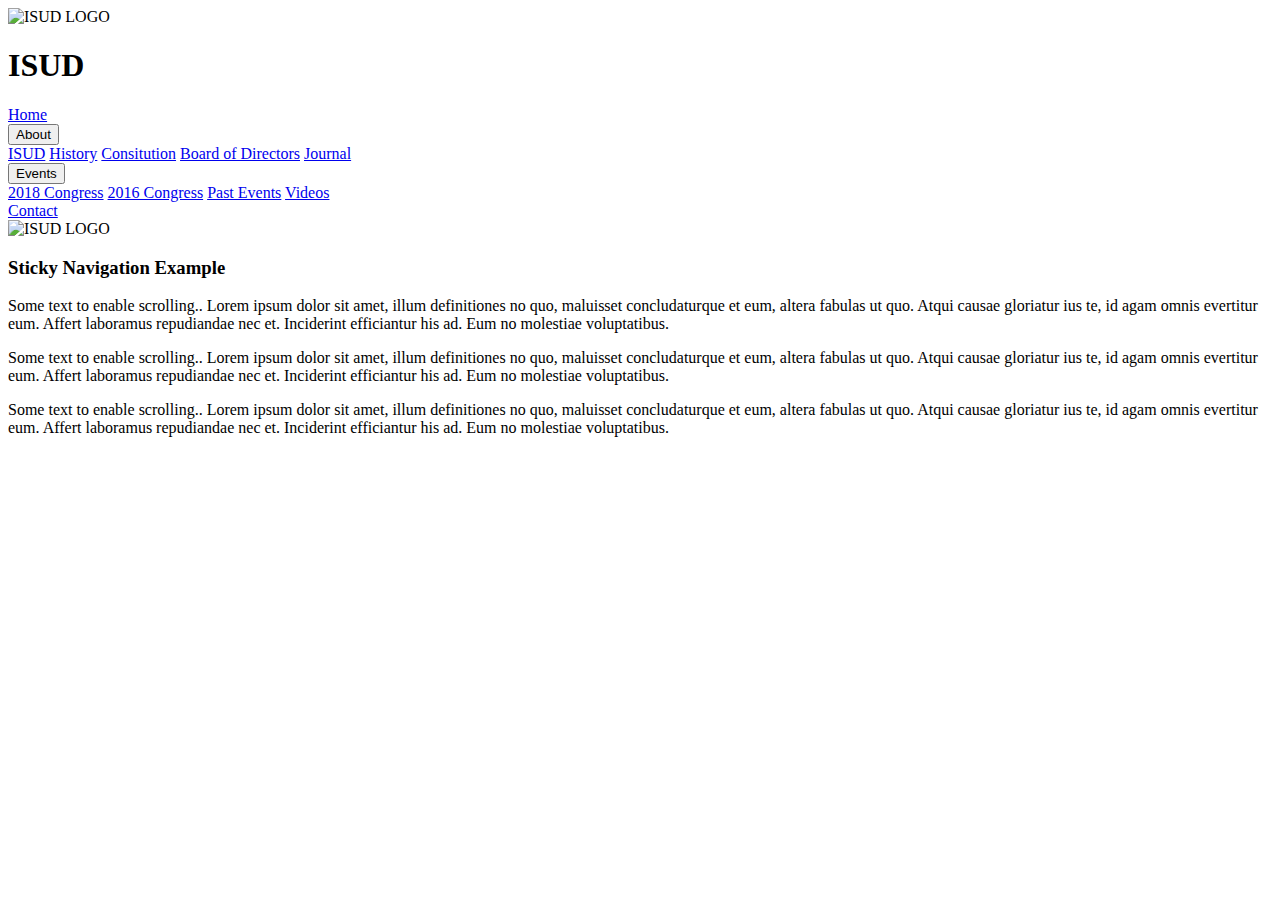
==== index.html @ 4a6ae95e "style for accordion" ====
<!DOCTYPE html>
<html lang="en" class="nojs">
	<head>
		<title>HTML Form Elements</title>
		<meta charset="utf-8" />
		<meta name="viewport" content="width=device-width,initial-scale=1.0" />
		<link href="https://fonts.googleapis.com/css?family=Exo" rel="stylesheet">
		<link rel="stylesheet" media="screen" href="css/style.css" />
		<link rel="stylesheet" media="screen" href="css/reset.css" />
		<script async src="js/site.js"></script>
	</head>
	<body>
		<div class="header">
			<img src="media/Hlogo.png" alt="ISUD LOGO">
			<h1>ISUD</h1>
		</div>
		<div id="navbar">
			<a href="index.html">Home</a>
			<div class="dropdown">
				<button class="dropbtn">About</button>
				<div class="dropdown-content" id="aboutdown">
					<a href="about/isud.html">ISUD</a>
					<a href="about/history.html">History</a>
					<a href="about/constitution.html">Consitution</a>
					<a href="about/board.html">Board of Directors</a>										<a href="journal.html">Journal</a>
				</div>
			</div> 
			<div class="dropdown">
				<button class="dropbtn">Events</button>
				<div class="dropdown-content" id="eventsdown">
					<a href="events/18congress.html">2018 Congress</a>
					<a href="events/16congress.html">2016 Congress</a>
					<a href="events/past.html">Past Events</a>
					<a href="https://www.youtube.com/user/hermesnow/playlists">Videos</a>
				</div>
			</div> 
			<a href="contact.html">Contact</a>
		</div>
		<div class="homebaner">
			<img src="media/ISUDback.jpg" alt="ISUD LOGO">
		</div>
		<section>
		<h3>Sticky Navigation Example</h3>
			<p>Some text to enable scrolling.. Lorem ipsum dolor sit amet, illum definitiones no quo, maluisset concludaturque et eum, altera fabulas ut quo. Atqui causae gloriatur ius te, id agam omnis evertitur eum. Affert laboramus repudiandae nec et. Inciderint efficiantur his ad. Eum no molestiae voluptatibus.</p>
			<p>Some text to enable scrolling.. Lorem ipsum dolor sit amet, illum definitiones no quo, maluisset concludaturque et eum, altera fabulas ut quo. Atqui causae gloriatur ius te, id agam omnis evertitur eum. Affert laboramus repudiandae nec et. Inciderint efficiantur his ad. Eum no molestiae voluptatibus.</p>
			<p>Some text to enable scrolling.. Lorem ipsum dolor sit amet, illum definitiones no quo, maluisset concludaturque et eum, altera fabulas ut quo. Atqui causae gloriatur ius te, id agam omnis evertitur eum. Affert laboramus repudiandae nec et. Inciderint efficiantur his ad. Eum no molestiae voluptatibus.</p>
		</section>
	</body>
	
</html>
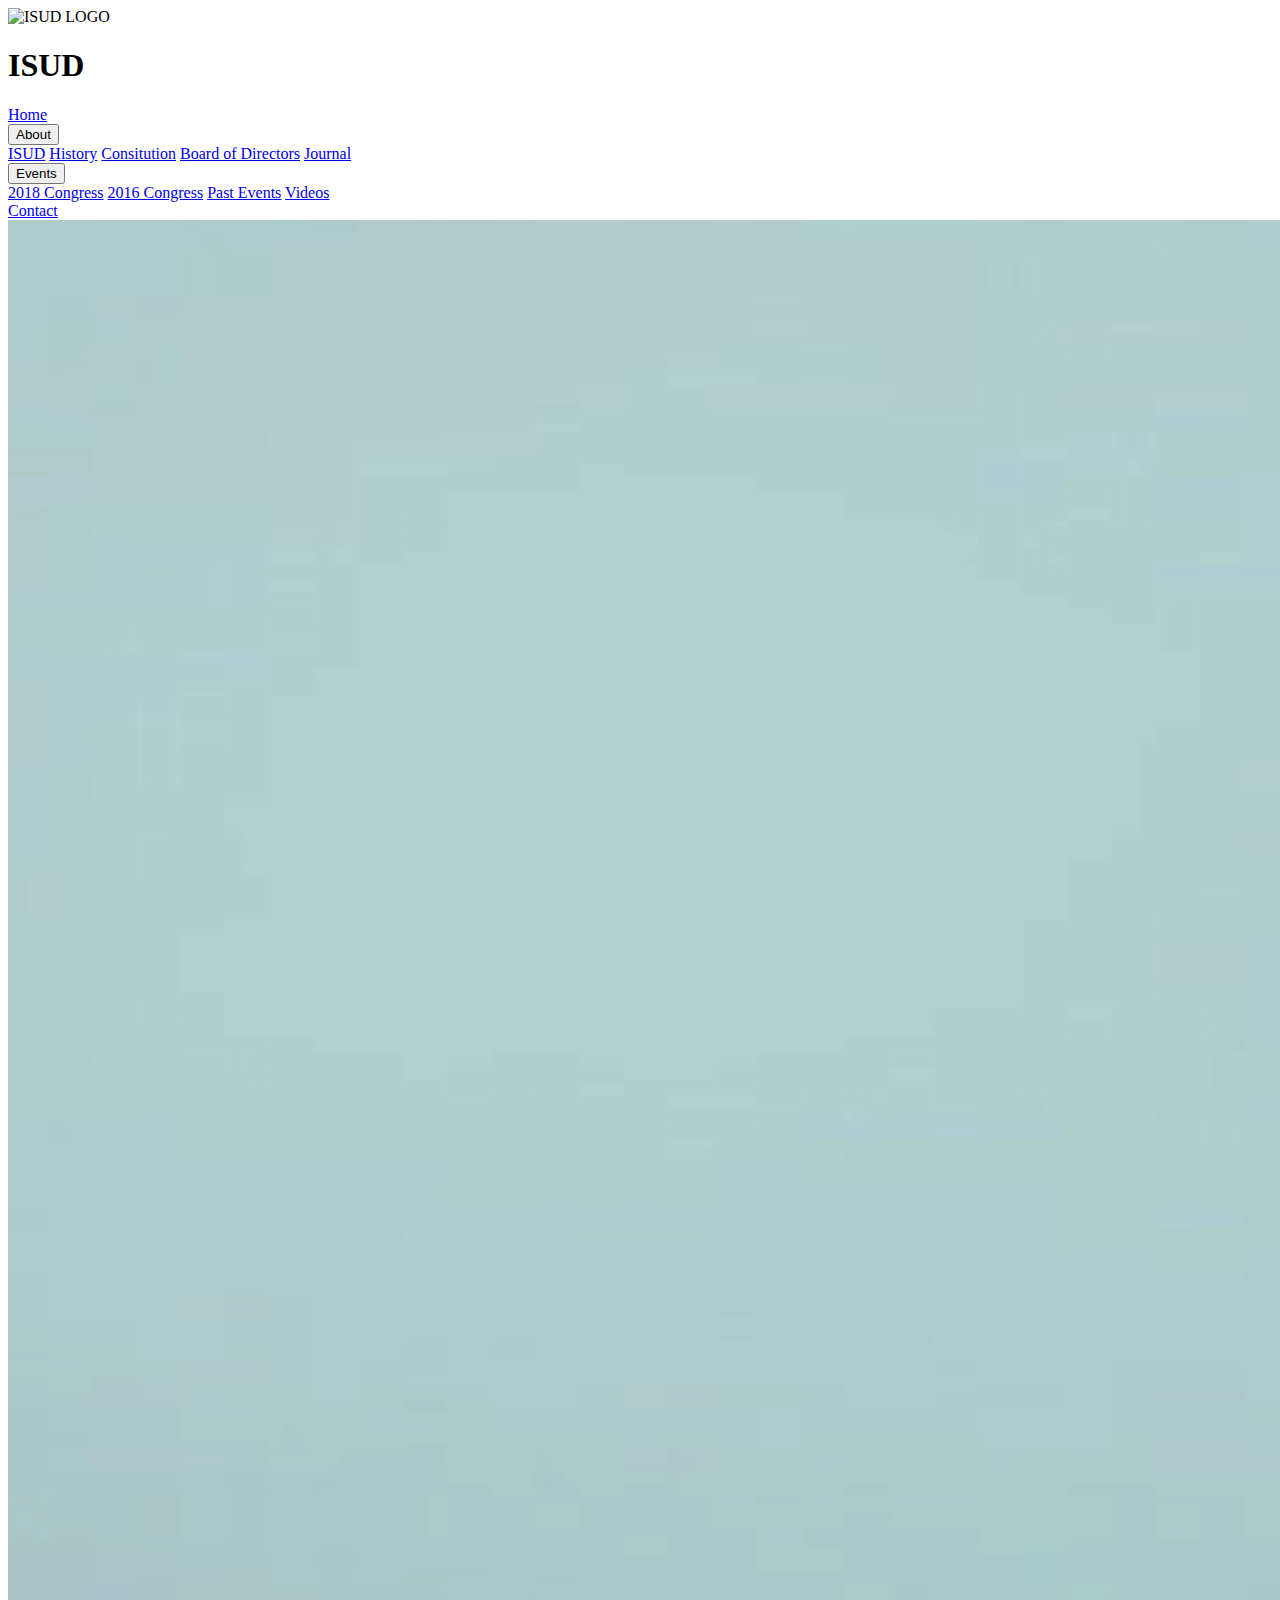
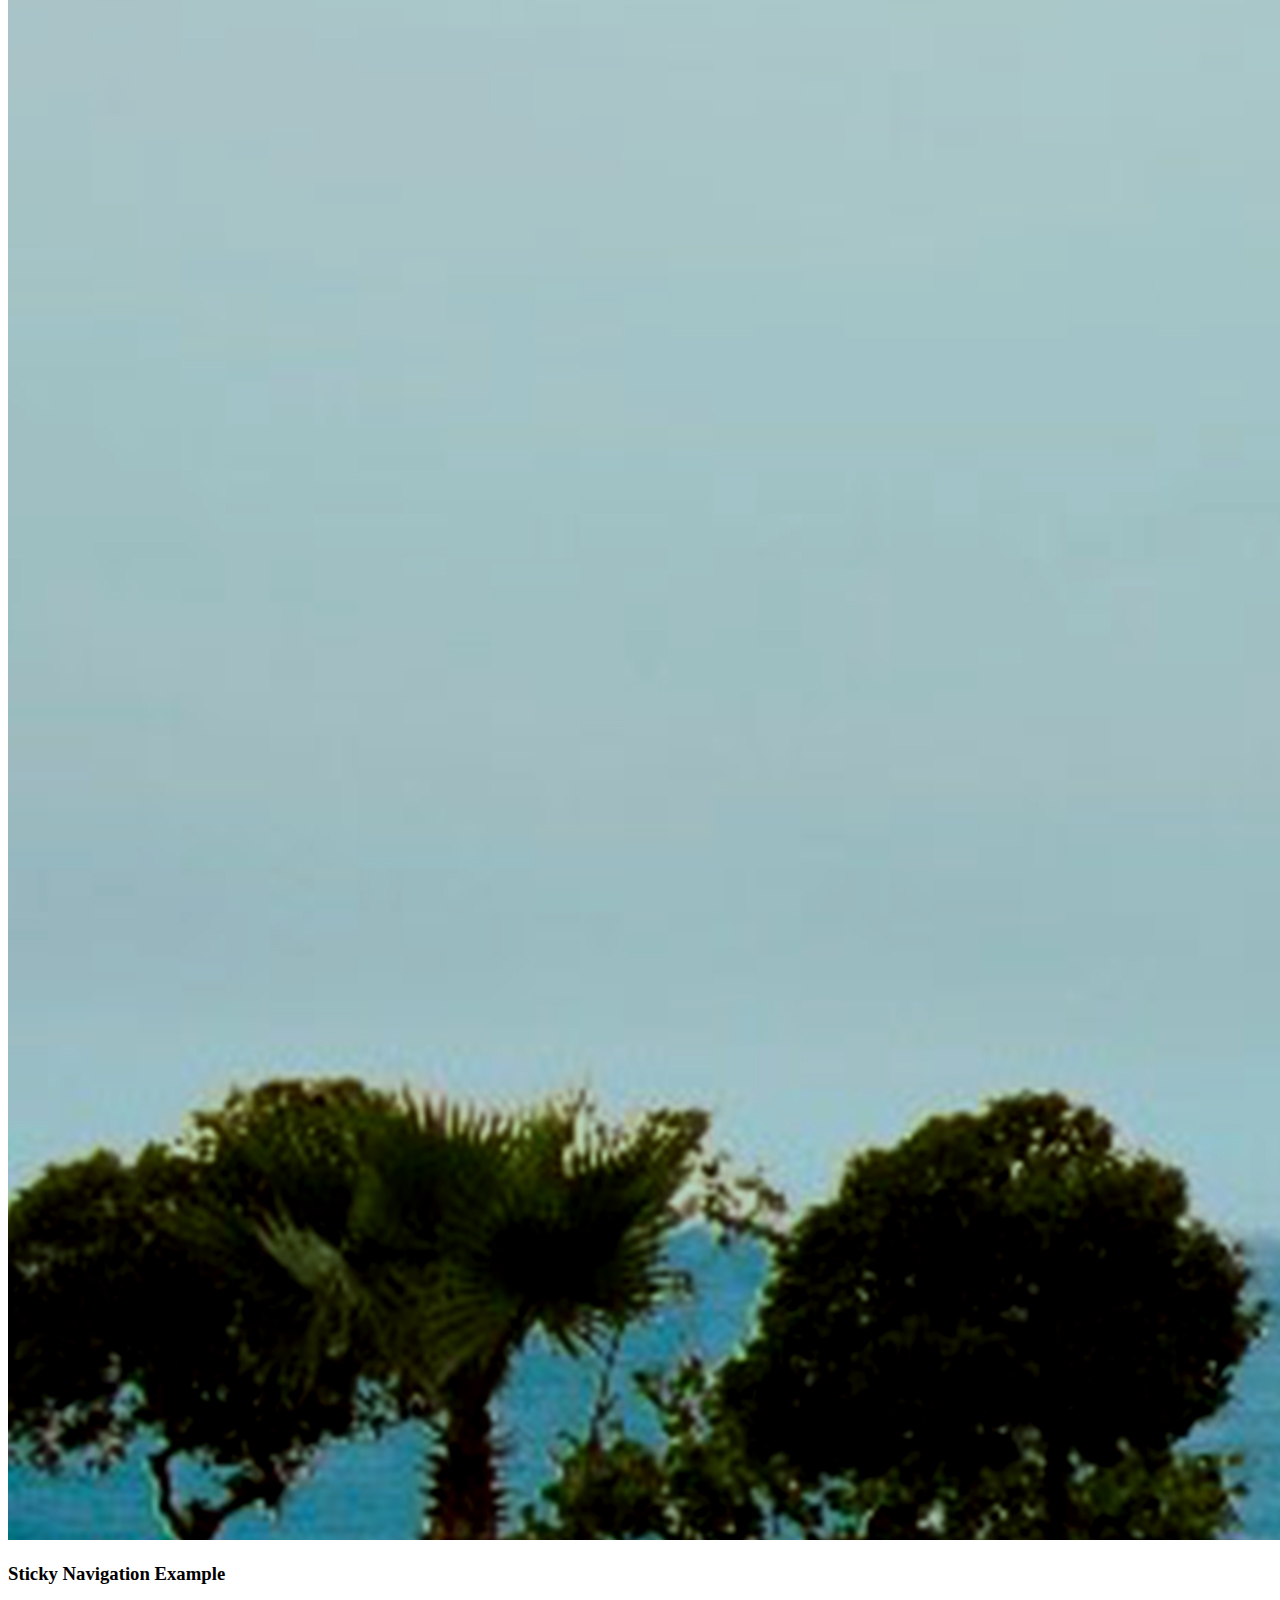
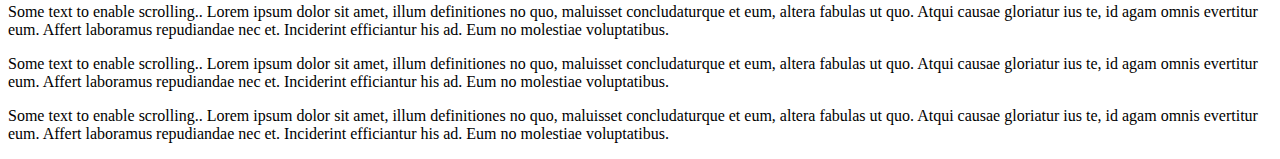
==== commit a50dfebb: "change isud banner, incude warsawjpg for contacts page" ====
--- a/index.html
+++ b/index.html
@@ -37,9 +37,9 @@
 			<a href="contact.html">Contact</a>
 		</div>
 		<div class="homebaner">
-			<img src="media/ISUDback.jpg" alt="ISUD LOGO">
+			<img src="media/isudbanner.jpg" alt="ISUD LOGO">
 		</div>
-		<section>
+		<section id="maincontent">
 		<h3>Sticky Navigation Example</h3>
 			<p>Some text to enable scrolling.. Lorem ipsum dolor sit amet, illum definitiones no quo, maluisset concludaturque et eum, altera fabulas ut quo. Atqui causae gloriatur ius te, id agam omnis evertitur eum. Affert laboramus repudiandae nec et. Inciderint efficiantur his ad. Eum no molestiae voluptatibus.</p>
 			<p>Some text to enable scrolling.. Lorem ipsum dolor sit amet, illum definitiones no quo, maluisset concludaturque et eum, altera fabulas ut quo. Atqui causae gloriatur ius te, id agam omnis evertitur eum. Affert laboramus repudiandae nec et. Inciderint efficiantur his ad. Eum no molestiae voluptatibus.</p>
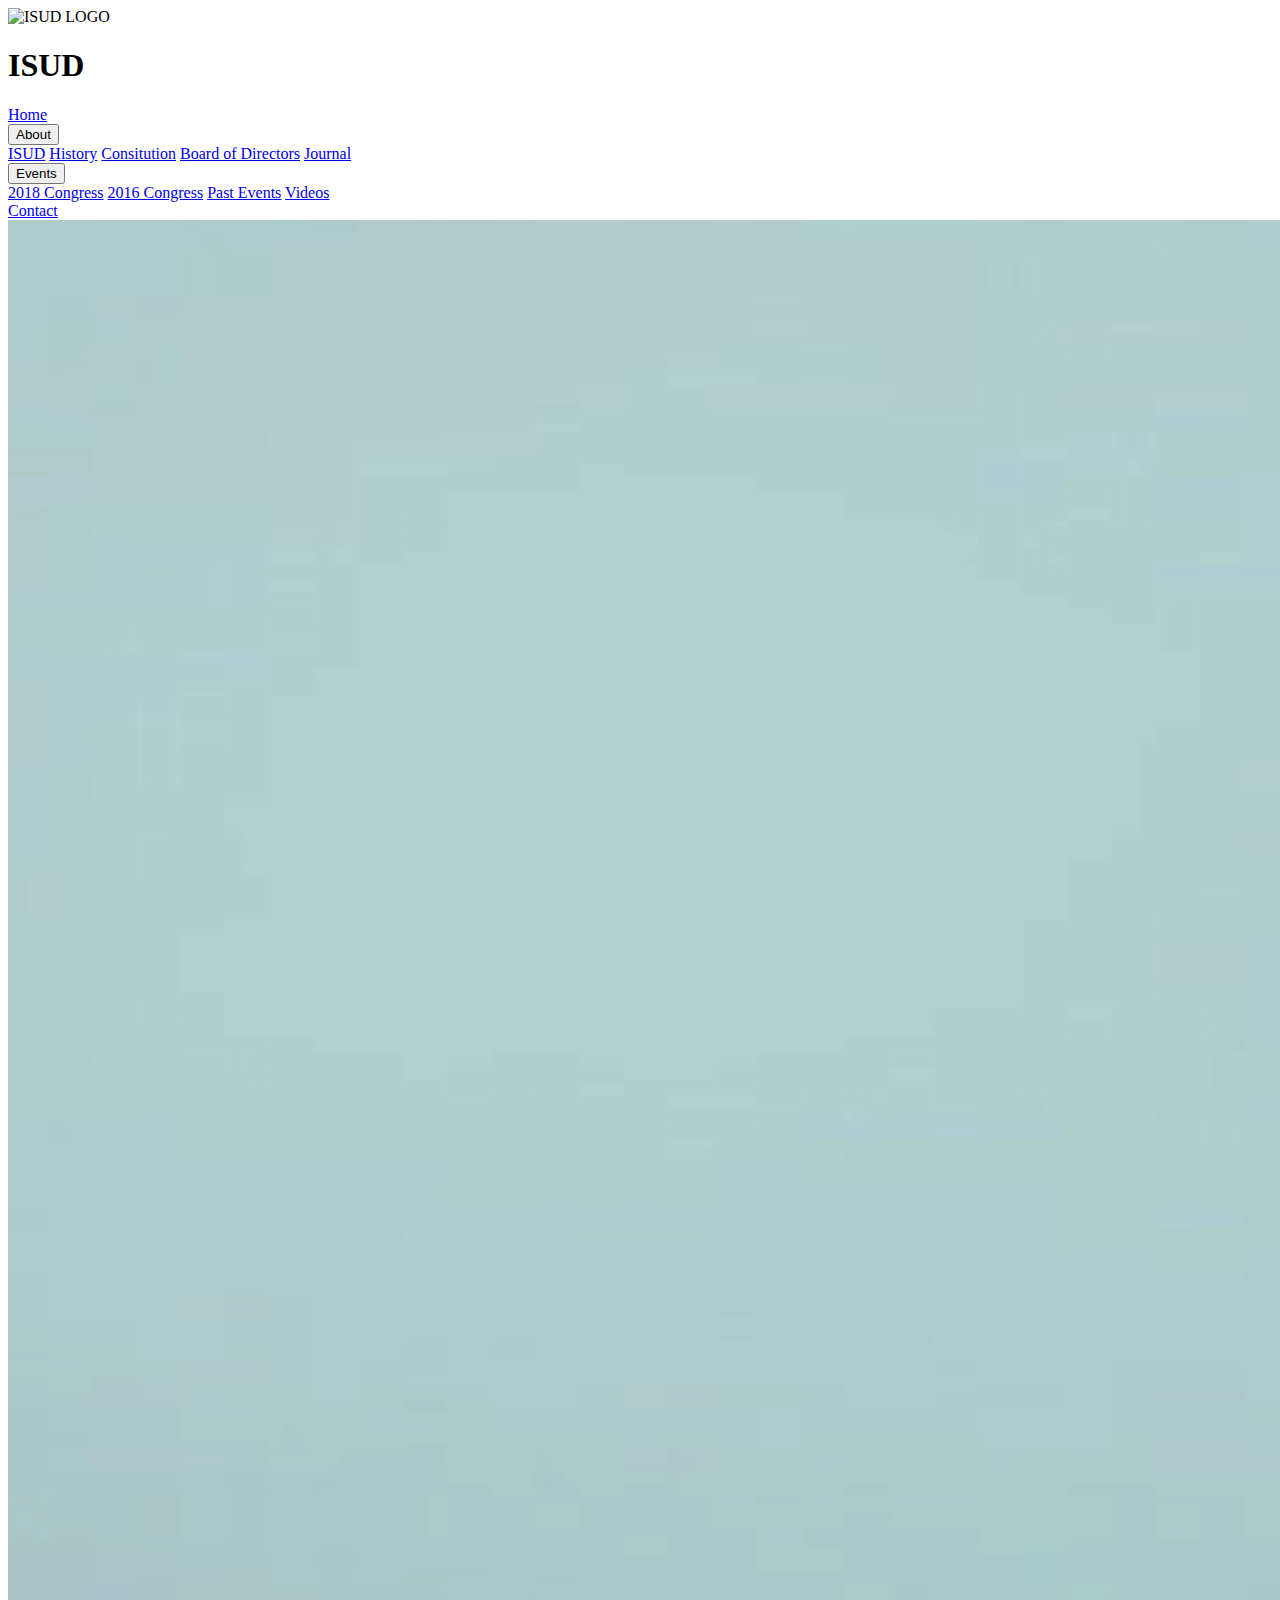
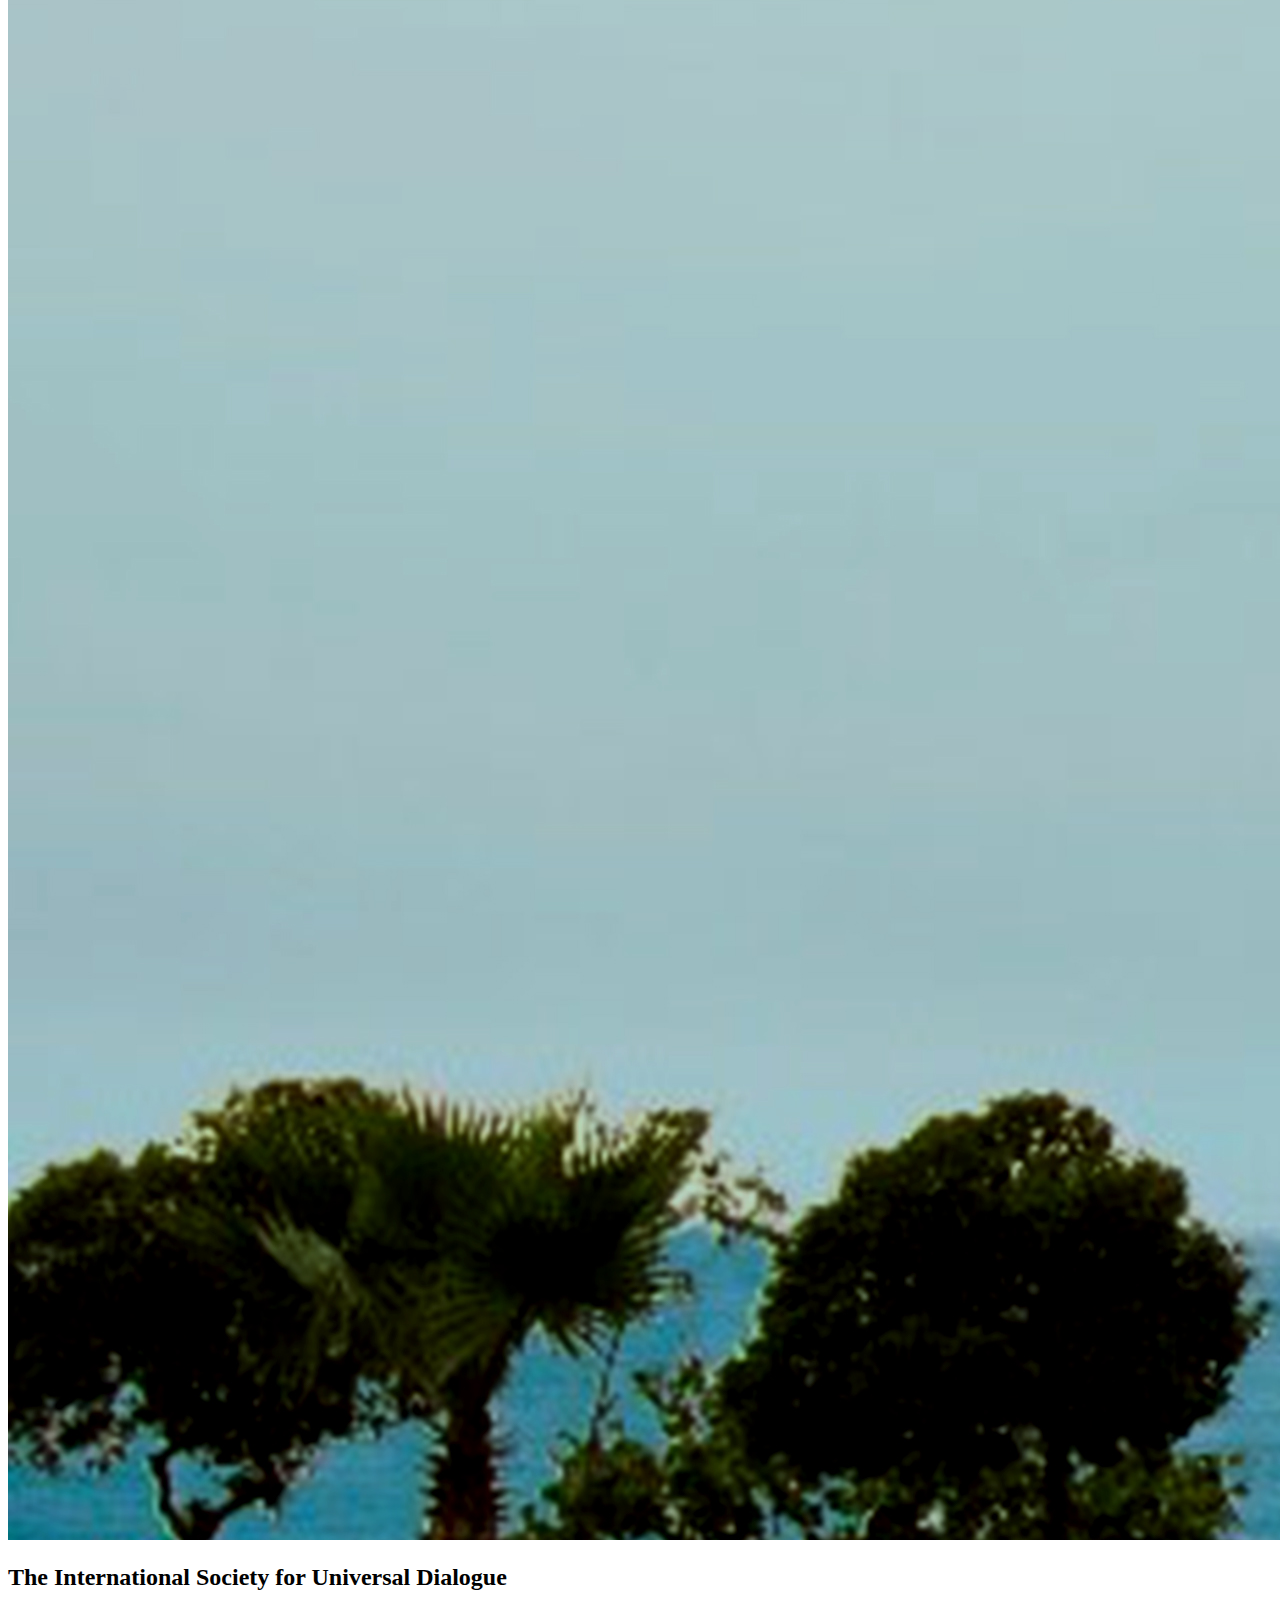
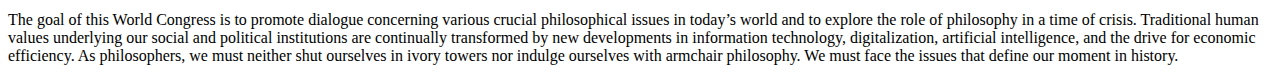
==== commit bf607600: "edit content for home page" ====
--- a/index.html
+++ b/index.html
@@ -40,10 +40,9 @@
 			<img src="media/isudbanner.jpg" alt="ISUD LOGO">
 		</div>
 		<section id="maincontent">
-		<h3>Sticky Navigation Example</h3>
-			<p>Some text to enable scrolling.. Lorem ipsum dolor sit amet, illum definitiones no quo, maluisset concludaturque et eum, altera fabulas ut quo. Atqui causae gloriatur ius te, id agam omnis evertitur eum. Affert laboramus repudiandae nec et. Inciderint efficiantur his ad. Eum no molestiae voluptatibus.</p>
-			<p>Some text to enable scrolling.. Lorem ipsum dolor sit amet, illum definitiones no quo, maluisset concludaturque et eum, altera fabulas ut quo. Atqui causae gloriatur ius te, id agam omnis evertitur eum. Affert laboramus repudiandae nec et. Inciderint efficiantur his ad. Eum no molestiae voluptatibus.</p>
-			<p>Some text to enable scrolling.. Lorem ipsum dolor sit amet, illum definitiones no quo, maluisset concludaturque et eum, altera fabulas ut quo. Atqui causae gloriatur ius te, id agam omnis evertitur eum. Affert laboramus repudiandae nec et. Inciderint efficiantur his ad. Eum no molestiae voluptatibus.</p>
+		<h2>The International Society for Universal Dialogue</h2>
+	<p>The goal of this World Congress is to promote dialogue concerning various crucial philosophical issues in today’s world and to explore the role of philosophy in a time of crisis. Traditional human values underlying our social and political institutions are continually transformed by new developments in information technology, digitalization, artificial intelligence, and the drive for economic efficiency. As philosophers, we must neither shut ourselves in ivory towers nor indulge ourselves with armchair philosophy. We must face the issues that define our moment in history.</p>
+
 		</section>
 	</body>
 	
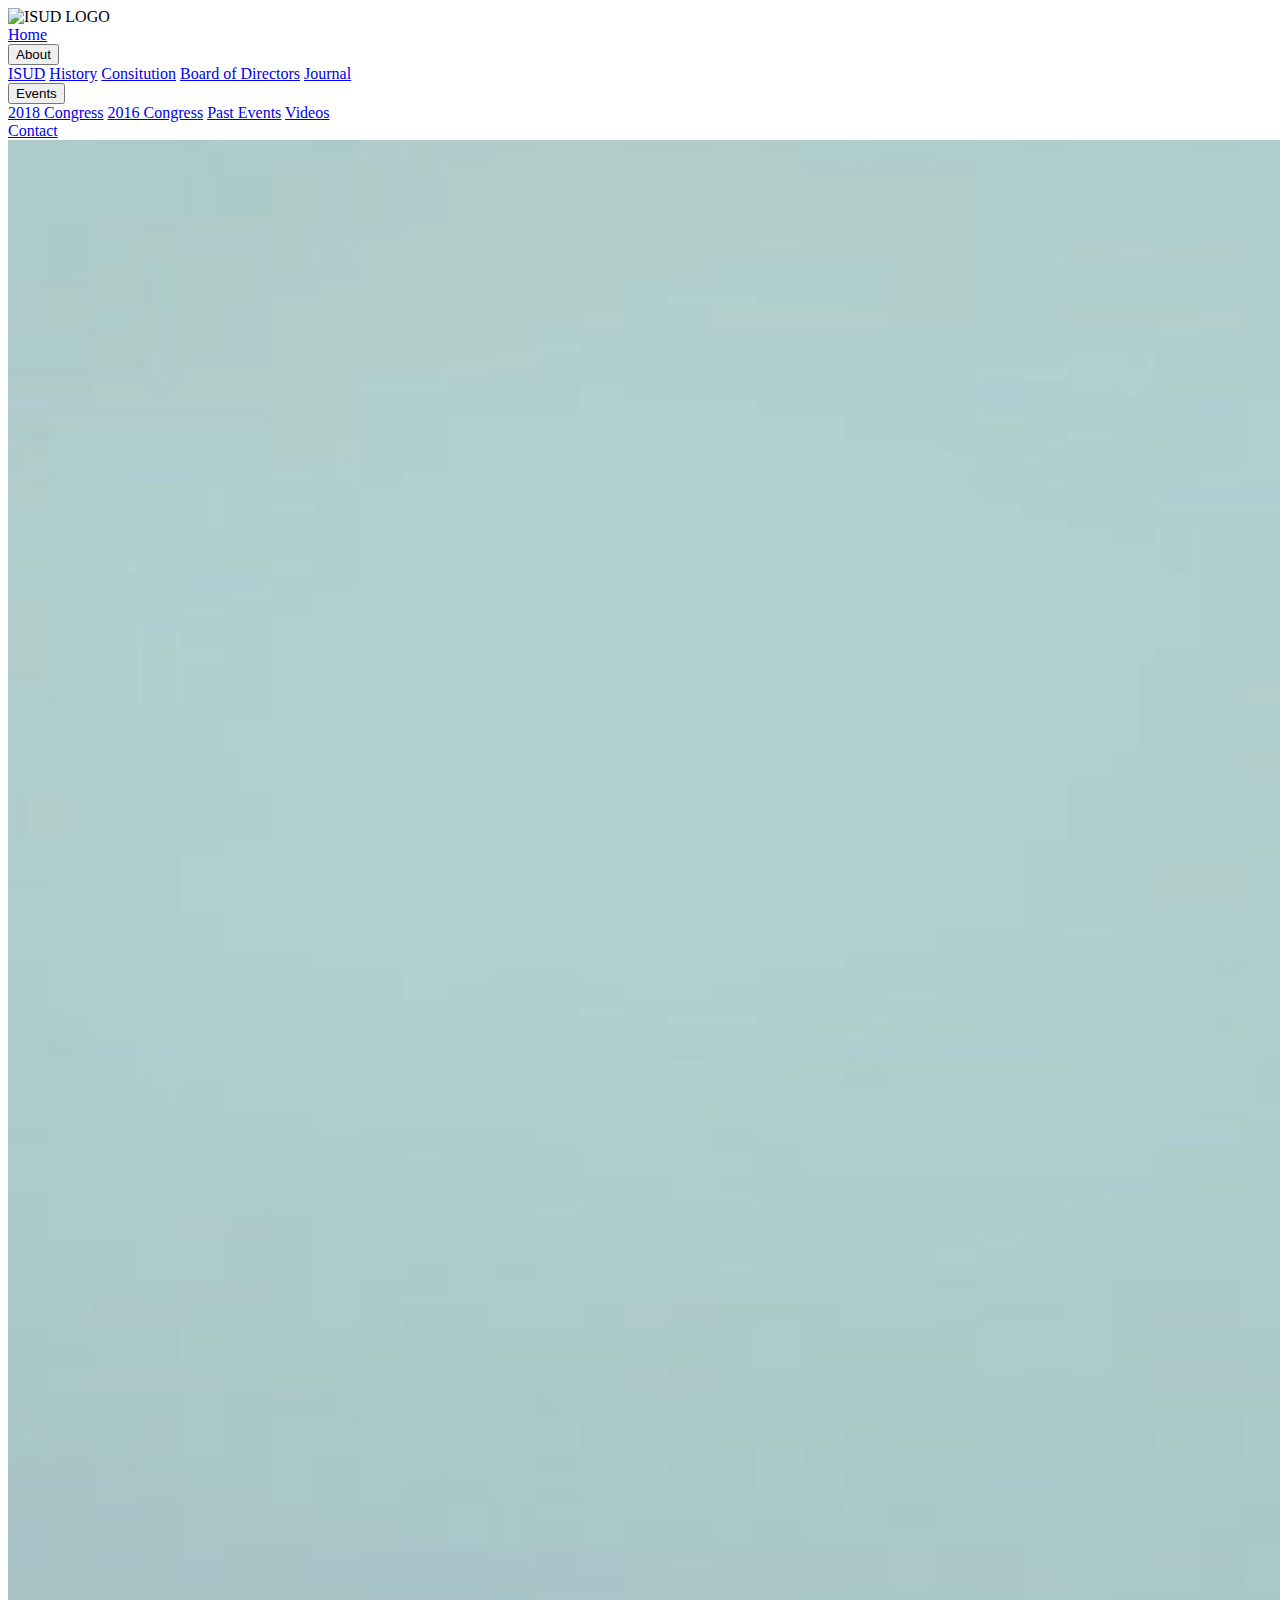
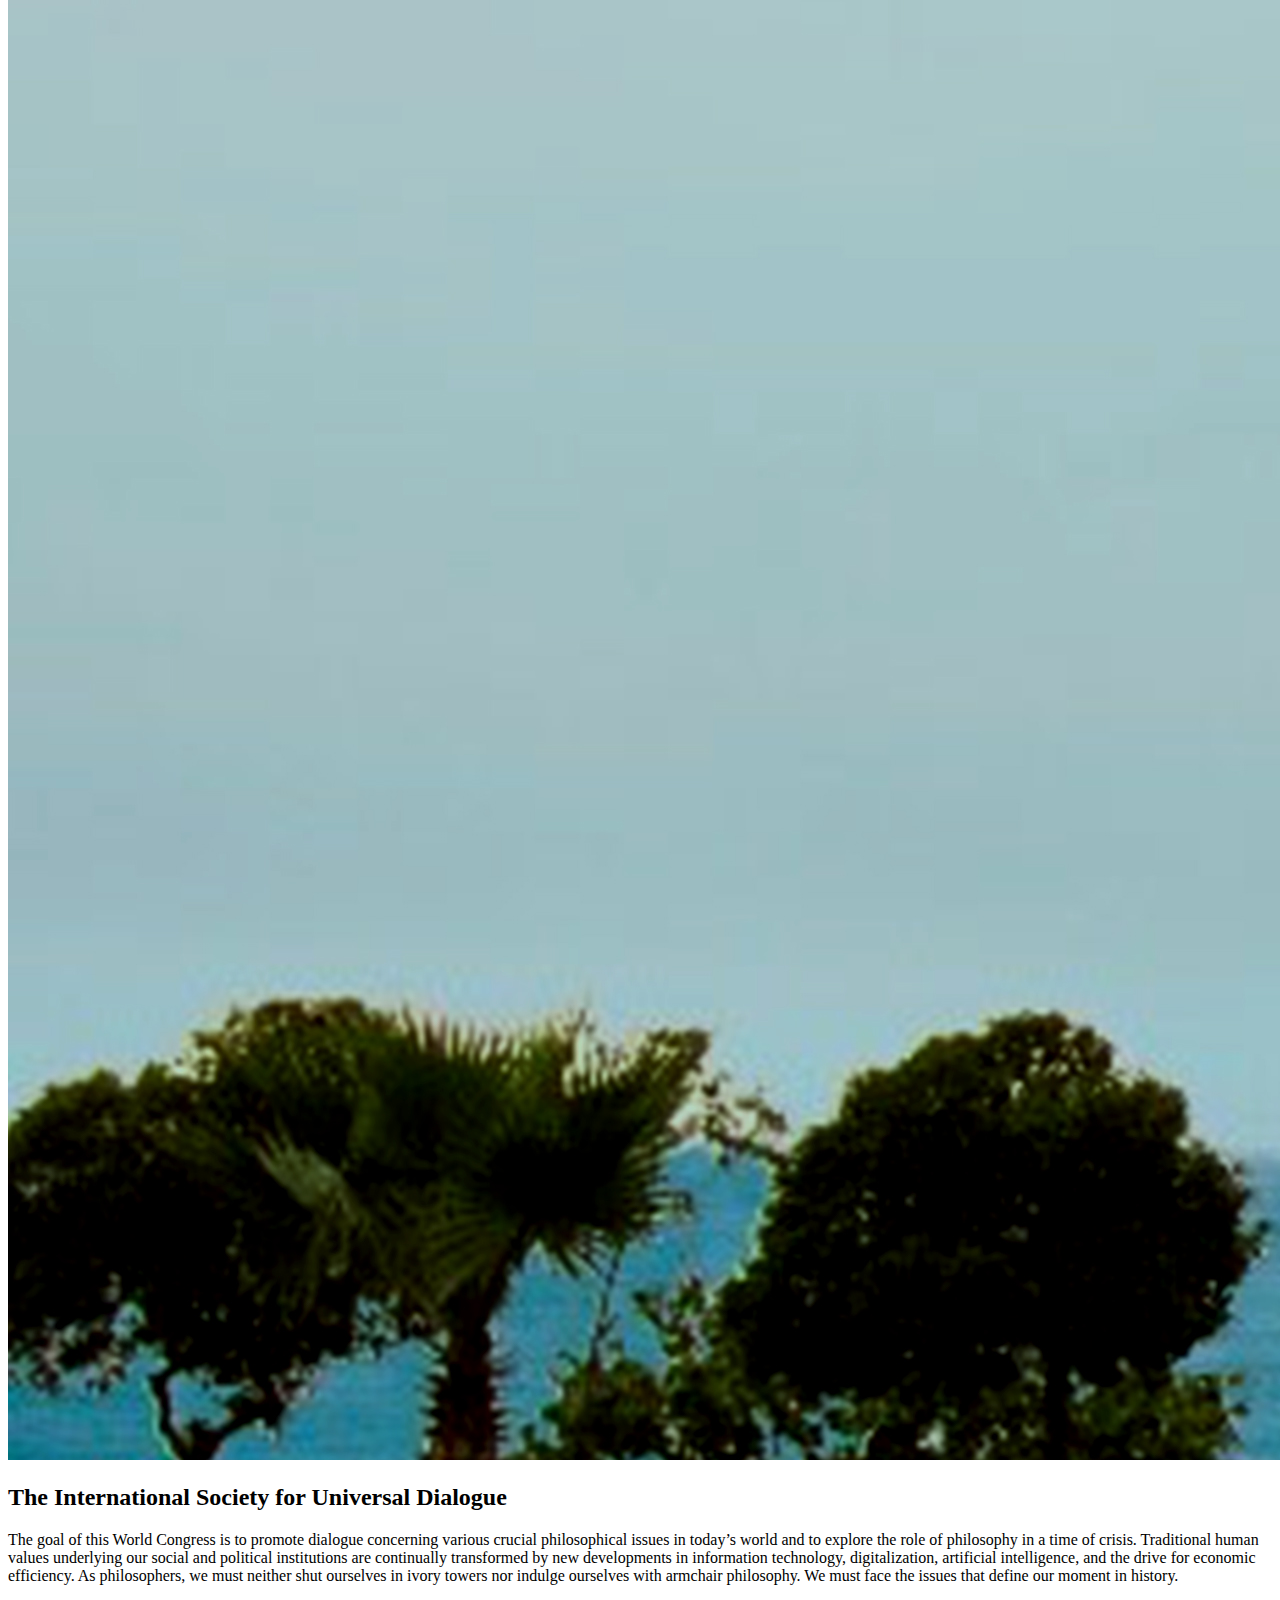
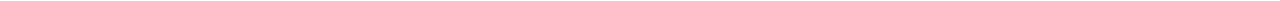
==== commit 102f378b: "edit journal directory in nav" ====
--- a/index.html
+++ b/index.html
@@ -11,8 +11,8 @@
 	</head>
 	<body>
 		<div class="header">
-			<img src="media/Hlogo.png" alt="ISUD LOGO">
-			<h1>ISUD</h1>
+			<img src="media/isudlogo.png" alt="ISUD LOGO">
+	
 		</div>
 		<div id="navbar">
 			<a href="index.html">Home</a>
@@ -22,7 +22,8 @@
 					<a href="about/isud.html">ISUD</a>
 					<a href="about/history.html">History</a>
 					<a href="about/constitution.html">Consitution</a>
-					<a href="about/board.html">Board of Directors</a>										<a href="journal.html">Journal</a>
+					<a href="about/board.html">Board of Directors</a>										
+					<a href="about/journal.html">Journal</a>
 				</div>
 			</div> 
 			<div class="dropdown">
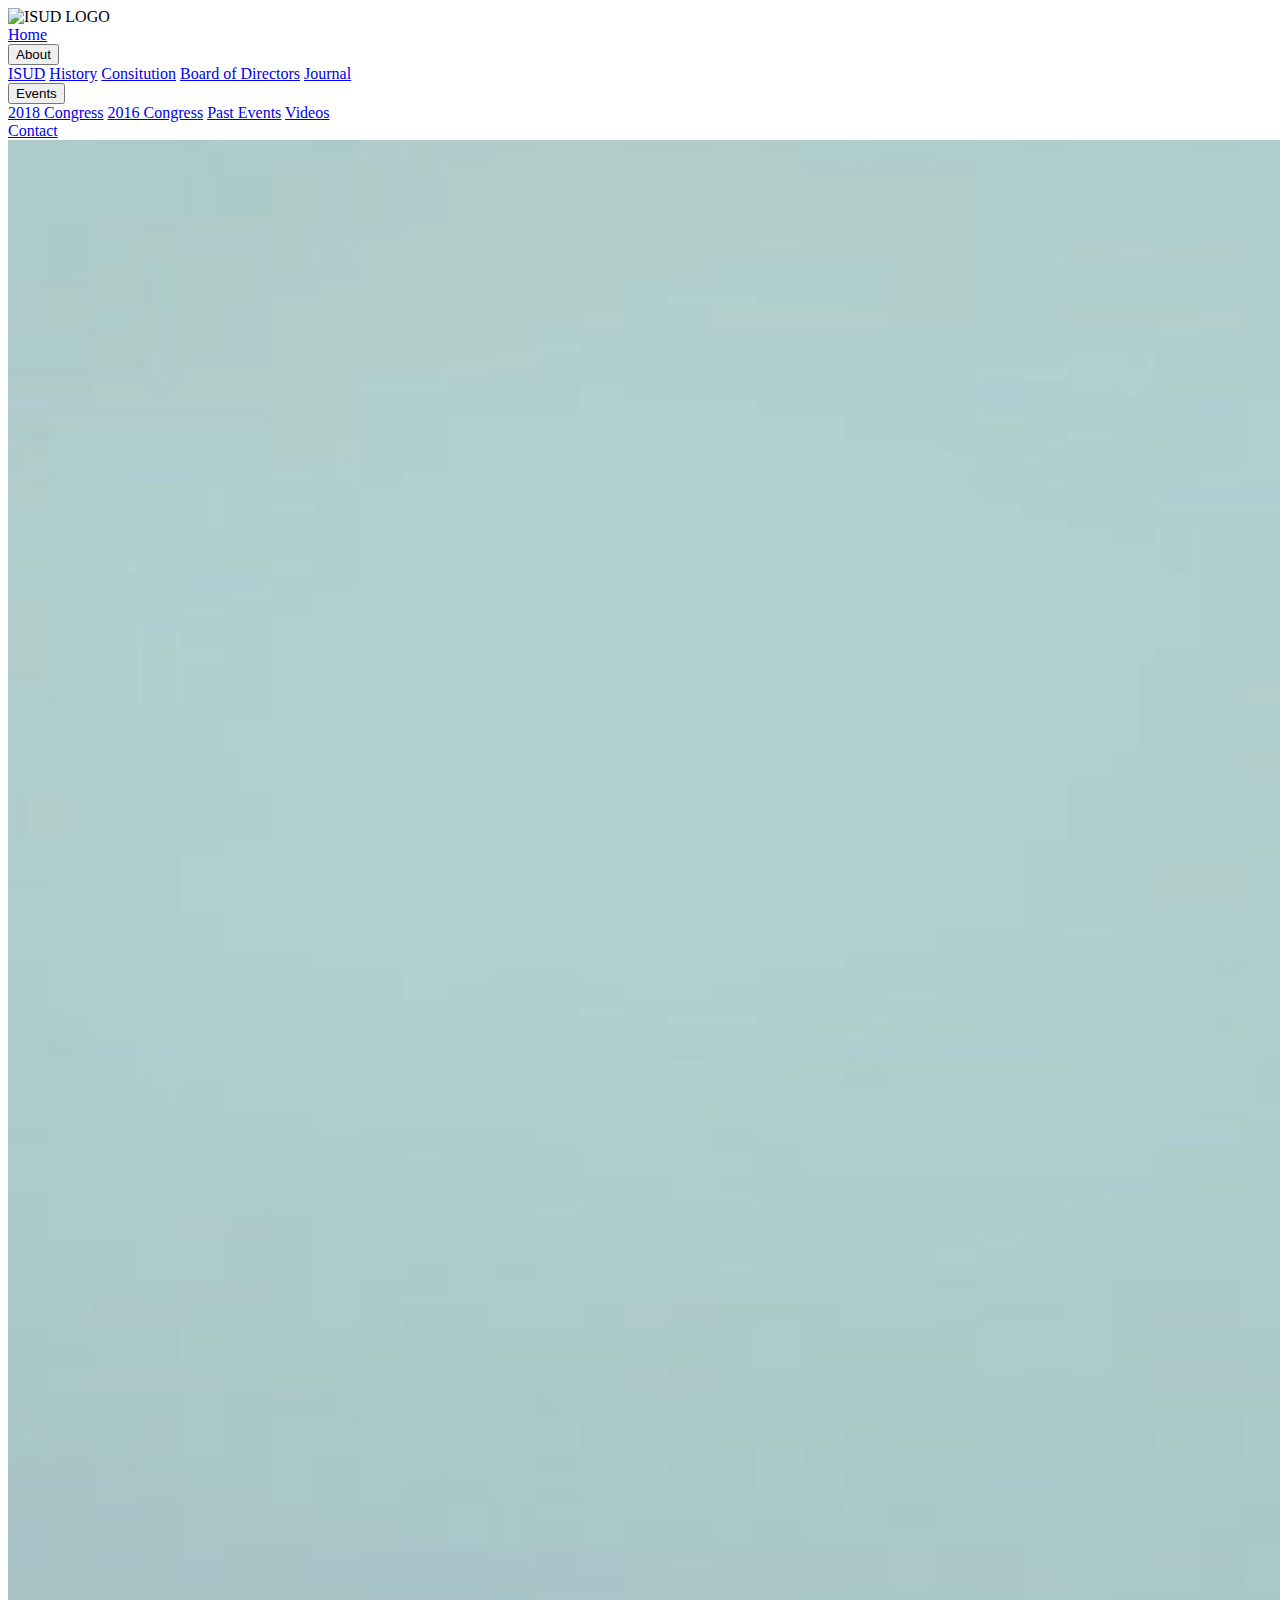
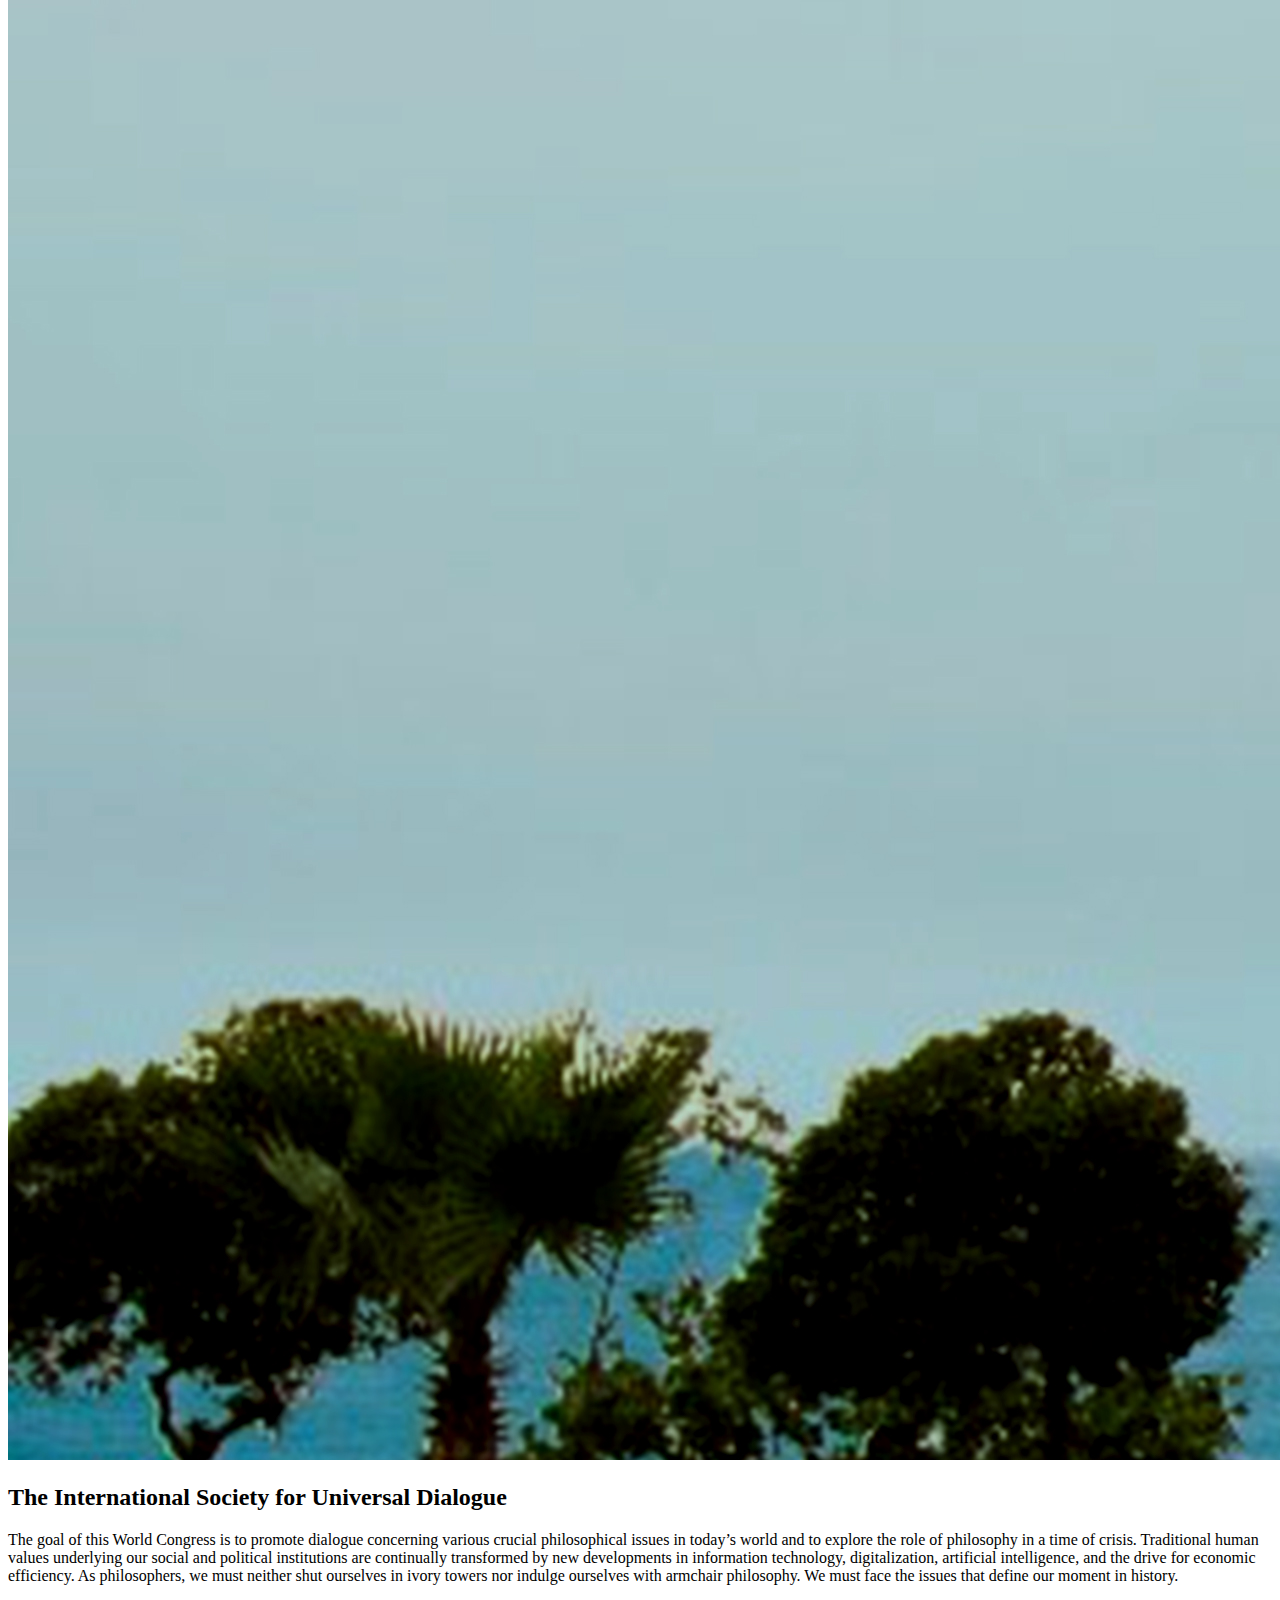
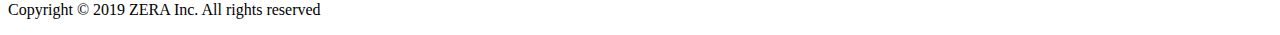
==== commit f22c9204: "edit footer" ====
--- a/index.html
+++ b/index.html
@@ -46,6 +46,9 @@
 
 		</section>
 	</body>
+	<footer>
+      <p>Copyright © 2019 ZERA Inc. All rights reserved</p>
+  </footer>
 	
 </html>
 
